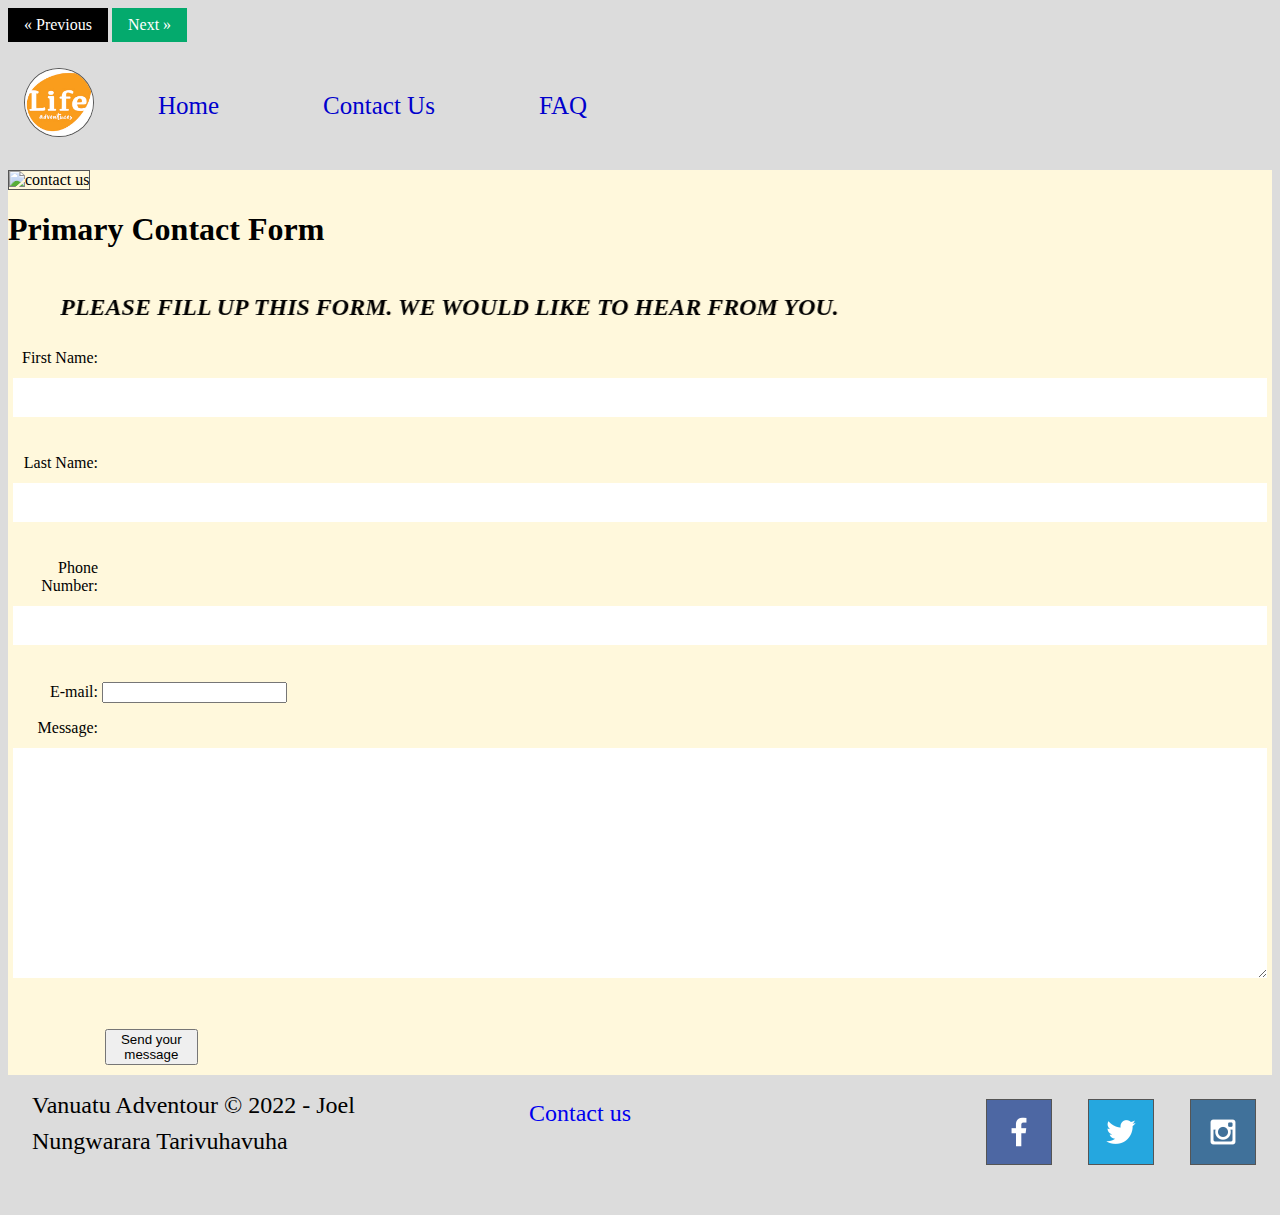
==== WK12/wwr/contactus.html @ 758c9847 "Add files via upload" ====
<!DOCTYPE html>
<html lang="en">

<head>
    <meta charset="utf-8">
     <meta name="viewport" content="width=device-width, initial-scale=1.0">
     <title>Vanuatu Adventours | Contactus</title>
     <link rel="stylesheet" href="styles/contact.css">
</head>

<body>

<div id="content">

<a href="index.html" class="previous">&laquo; Previous</a>
<a href="faq.html" class="next">Next &raquo;</a> 

  <header>
        <a id="logo_link" href="index.html"><img class="logo" src="images/life.jpg" alt="Vanuatu Adventour">
     </a>
        <nav> 
             <a href="index.html">Home</a>
             <a href="contactus.html">Contact Us</a>
             <a href="faq.html">FAQ</a>
      </nav>

   </header>
<main>

   <div>
      <img id="hero-img" src="images/contact-us.jpg" alt="contact us">
   </div> 

<div id="feedback"></div>


<h1>Primary Contact Form</h1>


<marquee direction="right" 
        behavior="alternate" 
        style="border: Cornsilk 4px SOLID">
        <h2 style="color: solid black;"><i>PLEASE FILL UP THIS FORM. WE WOULD LIKE TO HEAR FROM YOU.</i></h2>
    </marquee>

<form action="/my-handling-form-page" method="post">
   <ul>
     <li>
       <label for="name">First Name:</label>
       <input type="text" id="name" first name="user_name">
     </li>
     <li>
       <label for="name">Last Name:</label>
       <input type="text" id="name" last name="user_name">
     </li>
     <li>
       <label for="name">Phone Number:</label>
       <input type="text" id="phone" phone ="number">
     </li>
     <li>
       <label for="mail">E-mail:</label>
       <input type="email" id="mail" name="user_email">
     </li>
     <li>
       <label for="msg">Message:</label>
       <textarea id="msg" name="user_message"></textarea>
     </li>
     <li class="button">
       <button type="submit"> Send your message</button>
     </li>
   </ul>
</form> 

<script>
   // get the feedback div element so we can do something with it.
    const feedbackElement = document.getElementById('feedback');
    // get the form so we can read what was entered in it.
    const formElement = document.forms[0];
    // add a 'listener' to wait for a submission of our form. When that happens run the code below.
    formElement.addEventListener('submit', function(e) {
        // stop the form from doing the default action.
        e.preventDefault();
        // set the contents of our feedback element to a message letting the user know the form was submitted successfully. Notice that we pull the name that was entered in the form to personalize the message!
        feedbackElement.innerHTML = 'Hello '+ formElement.user_name.value +'! Thank you for your message. We will get back with you as soon as possible!';
        // make the feedback element visible.
        feedbackElement.style.display = "block";
        // add a class to move everything down so our message doesn't cover it.
        document.body.classList.toggle('moveDown');
    });
</script>


</main>

<footer>
    <p>Vanuatu Adventour &copy; 2022 - Joel Nungwarara Tarivuhavuha</p>
      <p><a href="Contactus.html">Contact us</a></p>
         <div class="social">
           <a href="https://facebook.com" target="blank">
            <img src="images/facebook.png" alt="fb icon">
             </a>
             <a href="https://twitter.com" target="blank">
            <img src="images/twitter.png" alt="twitter icon">
           </a>
         <a href="https://twitter.com" target="blank">
       <img src="images/instagram.png" alt="intagram icon">
     </a>
    </div>
</footer>    
</body>
</html>
---- WK12/wwr/styles/contact.css ----
/* Heading Font: "Comic Sans MS", cursive, sans-serif -- paragraph
"Arial Black", Gadget, sans-serif-- headings*/
@import url('https://fonts.googleapis.com/css?family=Open+Sans&display=swap');

body {
 background-color: gainsboro;
}

 */
h2, h3, h4, h5, h6 {
 background-color: gray;
 font-family: "Arial Black", Anton, sans-serif;
 font-size: 1.7em;
 padding: .75em;
 line-height: normal;
 margin-bottom: 0px;
 border-top: 5px double;
 border-bottom: 5px double;
}

p{ 
  padding: 1em;
  line-height: 1.5em;
  margin-top: -.5em;
  font-size: 1.5em;
  font-family:  'New Times Roman;
}

img {
    max-width: 100%;
    border: 0.5px solid #555;
} 
#content {
 max-width: 1600px;
 margin: 0 auto;
}

main{
  background-color: Cornsilk;
}

a{
  text-decoration: none;
}

header {
    align-items: center;
    display: grid;
    grid-template-columns: 100px auto;  
}

nav ul {
    list-style: none; 
    display: grid;
    grid-template-columns: repeat(auto-fit, minmax(6em, 1fr));
    margin:0;

}
nav ul {
  margin: 10px;
}


nav a {
text-align:center;
color: #d5ce92;
text-decoration: none;
padding: 50px;
font-size: 25px;
}



nav a:hover {
background-color: #FCC133;
}

nav a{
color: MediumBlue;
}

footer {
    display: grid;
    grid-template-columns: 1fr 1fr;
}

.social{
   grid-column: 3;
  margin-top: 1em;

}
.copy-write{
  font-size: 1em;
  grid-column:1/3;
 
  margin-top: 1em;
}
.copy-write a{
   color: black;
  text-decoration: none;
}

.logo-box {
  background-color:white;
  border: 1px solid #a43312;
  margin-bottom: .5em;
  
}

.logo {
width: 80px;
border-radius: 50%;
}

#logo_link {
padding-top: 5px;
justify-self: center;
align-self: center;
}


#hero-img {
width: 100%;
grid-column: 1/4;
grid-row: 1/3;
z-index: -1;
}

input[type=text] {
  width: 100%;
  padding: 12px;
  border: 5px solid Cornsilk;
  border-radius: 4px;
  box-sizing: border-box;
  margin-top: 6px;
  margin-bottom: 16px;
  resize: vertical;
}


textarea {
  width: 100%;
  padding: 100px;
  border: 5px solid Cornsilk;
  border-radius: 4px;
  box-sizing: border-box;
  margin-top: 6px;
  margin-bottom: 16px;
  resize: vertical;
}

input[type=submit] {
  background-color: #04AA6D;
  color: white;
  padding: 12px 20px;
  border: none;
  border-radius: 4px;
  cursor: pointer;
}



input[type=submit]:hover {
  background-color: #45a049;
}

.container {
  border-radius: 5px;
  background-color: #f2f2f2;
  padding: 20px;
}

footer {
    display: grid;
    grid-template-columns: 1fr 1fr;
}

.social{
   grid-column: 3;
  margin-top: 1em;

}

ul {
  list-style: none;
  padding: 0;
  margin: 0;
}

form li + li {
  margin-top: 1em;
}

label {
  /* Uniform size & alignment */
  display: inline-block;
  width: 90px;
  text-align: right;
}


.button {
  /* Align buttons with the text fields */
  padding-left: 90px; /* same size as the label elements */
  width: 100px;
  padding-bottom: 10px;
  padding-top: 10px;
}

button {
  /* This extra margin represent roughly the same space as the space
     between the labels and their text fields */
     margin-left: 0.5em;
     
} 



a {
  text-decoration: none;
  display: inline-block;
  padding: 8px 16px;
}


a:hover {
  background-color: #ddd;
  color: black;
}

.previous {
  background-color: black;
  color: white;
}

.next {
  background-color: #04AA6D;
  color: white;
}

img:hover {
  animation: shake 0.5s;
  animation-iteration-count: infinite;
}

@keyframes shake {
  0% { transform: translate(1px, 1px) rotate(0deg); }
  10% { transform: translate(-1px, -2px) rotate(-1deg); }
  20% { transform: translate(-3px, 0px) rotate(1deg); }
  30% { transform: translate(3px, 2px) rotate(0deg); }
  40% { transform: translate(1px, -1px) rotate(1deg); }
  50% { transform: translate(-1px, 2px) rotate(-1deg); }
  60% { transform: translate(-3px, 1px) rotate(0deg); }
  70% { transform: translate(3px, 1px) rotate(-1deg); }
  80% { transform: translate(-1px, -1px) rotate(1deg); }
  90% { transform: translate(1px, 2px) rotate(0deg); }
  100% { transform: translate(1px, -2px) rotate(-1deg); }
}




@media screen and (max-width: 550px) { 
/* beginning of media query */
  
    .home-grid, .FAQ-grid, footer {
    display: block;
    }

  .home-left-img, .home-right-img{
    margin: 0;
  }
  
  
/* end of media query */ 
} 


/* On smaller screens, decrease text size */
@media only screen and (max-width: 300px) {
  .prev, .next,.text {font-size: 11px}
}
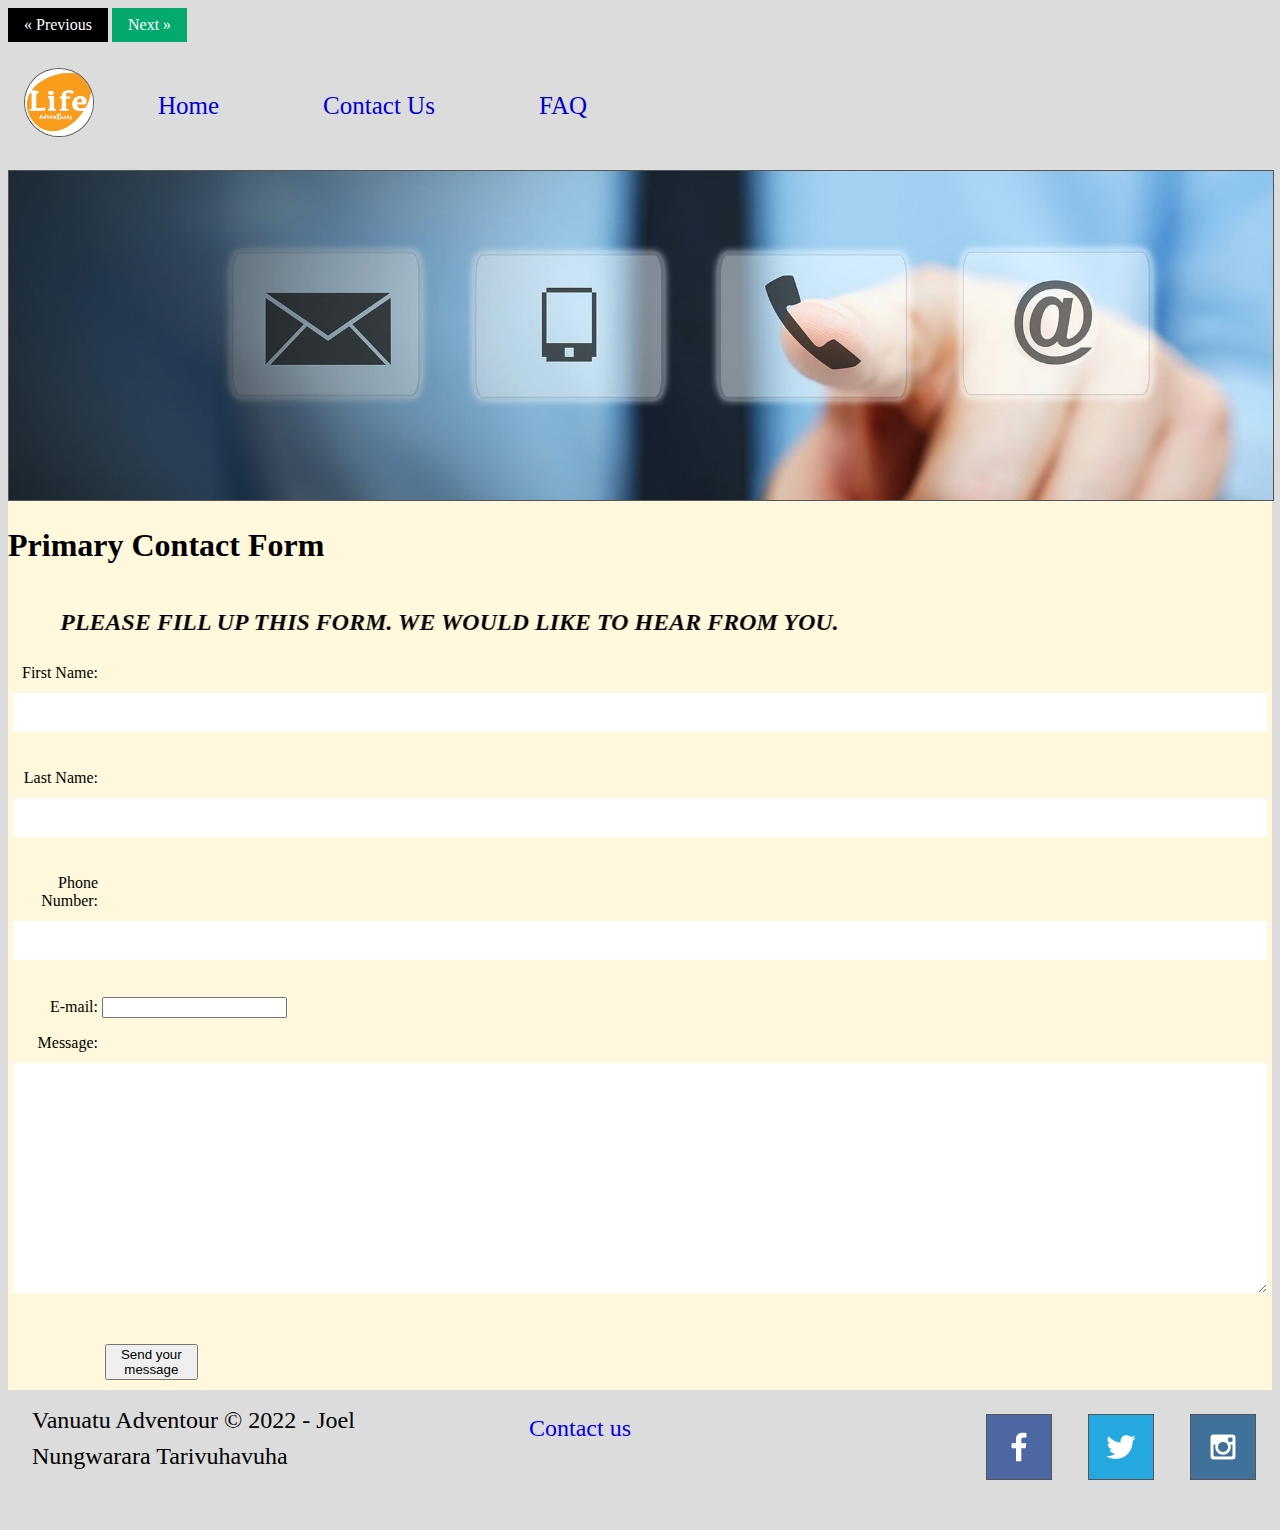
==== commit 80ebfba1: "Update contactus.html" ====
--- a/WK12/wwr/contactus.html
+++ b/WK12/wwr/contactus.html
@@ -28,7 +28,7 @@
 <main>
 
    <div>
-      <img id="hero-img" src="images/contact-us.jpg" alt="contact us">
+      <img id="hero-img" src="images/Contact-us.jpg" alt="contact us">
    </div> 
 
 <div id="feedback"></div>
@@ -108,4 +108,4 @@
     </div>
 </footer>    
 </body>
-</html>+</html>
